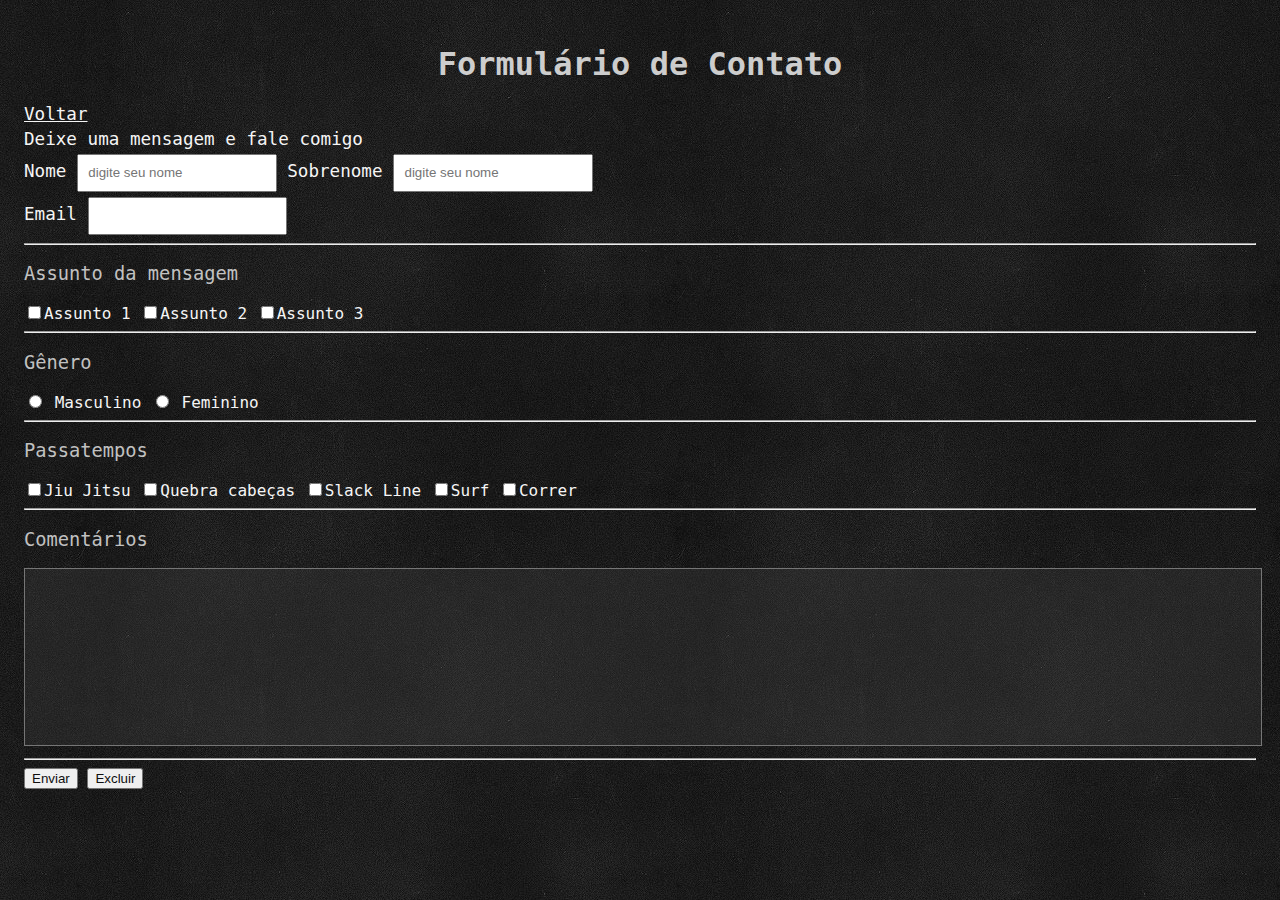
==== CV/contato.html @ 89438544 "first commit- tracking from aula 4" ====
<!DOCTYPE html>
<html lang="en">

<head>
    <meta charset="UTF-8">
    <meta name="viewport" content="width=device-width, initial-scale=1.0">
    <meta http-equiv="X-UA-Compatible" content="ie=edge">
    <title>Pedro Muriel Sousa | Desenvolvedor Web FS</title>
    <link rel="stylesheet" href="css/styles.css">
</head>

<body>
    <h1>Formulário de Contato</h1>
    <p><a href="cvfinal.html">Voltar</a></p>
    <p>
        Deixe uma mensagem e fale comigo
    </p>
    <form action="#">
        <p>
            <label for="nome">Nome </label>
            <input type="text" name="nome" id="nome" placeholder="digite seu nome">
            <label for="sobrenome">Sobrenome </label>
            <input type="text" name="sobrenome" id="sobrenome" placeholder="digite seu nome">
        </p>
        <p>
            <label for="email">Email </label>
            <input type="text" name="email" id="email">

        </p>
        <hr>
        <h3>Assunto da mensagem</h3>
        <label for="assunto-1">
            <input type="checkbox" name="assunto" id="assunto-1">Assunto 1</label>
        <label for="assunto-2">
            <input type="checkbox" name="assunto" id="assunto-2">Assunto 2
        </label>
        <label for="assunto-3">
            <input type="checkbox" name="assunto" id="assunto-3">Assunto 3
        </label>
        <hr>
        <h3>Gênero</h3>
        <label for="masculino">
            <input type="radio" name="genero" id="masculino" value="masculino"> Masculino
        </label>
        <label for="feminino">
            <input type="radio" name="genero" id="feminino" value="feminino"> Feminino
        </label>
        <hr>
        <h3>Passatempos</h3>
        <label for="passatempo1">
            <input type="checkbox" name="passatempos" id="passatempo1" value="pass1">Jiu Jitsu
        </label>
        <label for="passatempo2">
            <input type="checkbox" name="passatempos" id="passatempo2" value="pass2">Quebra cabeças
        </label>
        <label for="passatempo3">
            <input type="checkbox" name="passatempos" id="passatempo3" value="pass3">Slack Line
        </label>
        <label for="passatempo4">
            <input type="checkbox" name="passatempos" id="passatempo4" value="pass4">Surf
        </label>
        <label for="passatempo5">
            <input type="checkbox" name="passatempos" id="passatempo5" value="pass5">Correr
        </label>
        <hr>
        <h3>Comentários</h3>
        <textarea name="comments" id="comments" cols="100" rows="10"></textarea>
        <hr>
        <button type="submit">Enviar</button>
        <button type="reset">Excluir</button>
    </form>
</body>

</html>
---- CV/css/styles.css ----
* {
    color:  whitesmoke;
}
a>img{
    background: white;
}
a:hover{
    color: black;
    background: aliceblue;
    text-transform: uppercase;
    text-decoration: none;
    padding: 0.7em;
    transition: all 0.3s linear;
}
body {
    background-image: url("../imagens/chalkboard.jpg");
    background-attachment: fixed;
    padding: 1rem;
    font-family: 'Incosolata', monospace;
}

p{
    text-align: justify;
    line-height: 1.1em;
    font-size: 1.1em;
    margin: 0.3em 0 0.3em 0;
}

h2, h3 {
    color:  #c1c1c1;
}

h1{
    color: rgba(255, 255, 255, 0.78);
    text-align: center;
    font-weight: bold;
}

h2, h3 {
    font-weight: normal;
}

li > h3{
    color: purple;
}

li{
    list-style: none;
    margin: 0 0 0.7em 0;
}

li img:hover{
    border:1px color transparent;
    border-radius: 20px;
}
small{
    font-size: 1em;
}

footer{
    margin: 1em 0;
}

.social a > img {

    width: 32px;
    height: 32px;

}

.passatempo img{
    width: 360px;
    max-width: 360px;
    max-height: 255px;
    border: 1px solid transparent;
    border-radius: 5px;
    object-fit: contain;
}

.destaque{
    background: #b1b1b1;
    color: #0f0f0f;
    font-size: 1.4em;
    line-height: 0.7em; 
    padding: 2em;
}


strong{
    color: black;
    background-color: white;
}

mark{
    color: white;
    background-color: #373737
}

textarea{
    background-color: rgba(70, 70, 70, 0.3);
    width: 100%;
    resize: none;
    font-size: 1.2em;
    line-height: 1.1em;
}
input{
    color: #0f0f0f;
    padding: 0.7em;
}
button{
    color: #0f0f0f;     
}


input:focus{
    background-color: rgba(70, 70, 70, 0.3);
    color: whitesmoke;
    transition: all 0.3s linear;
}
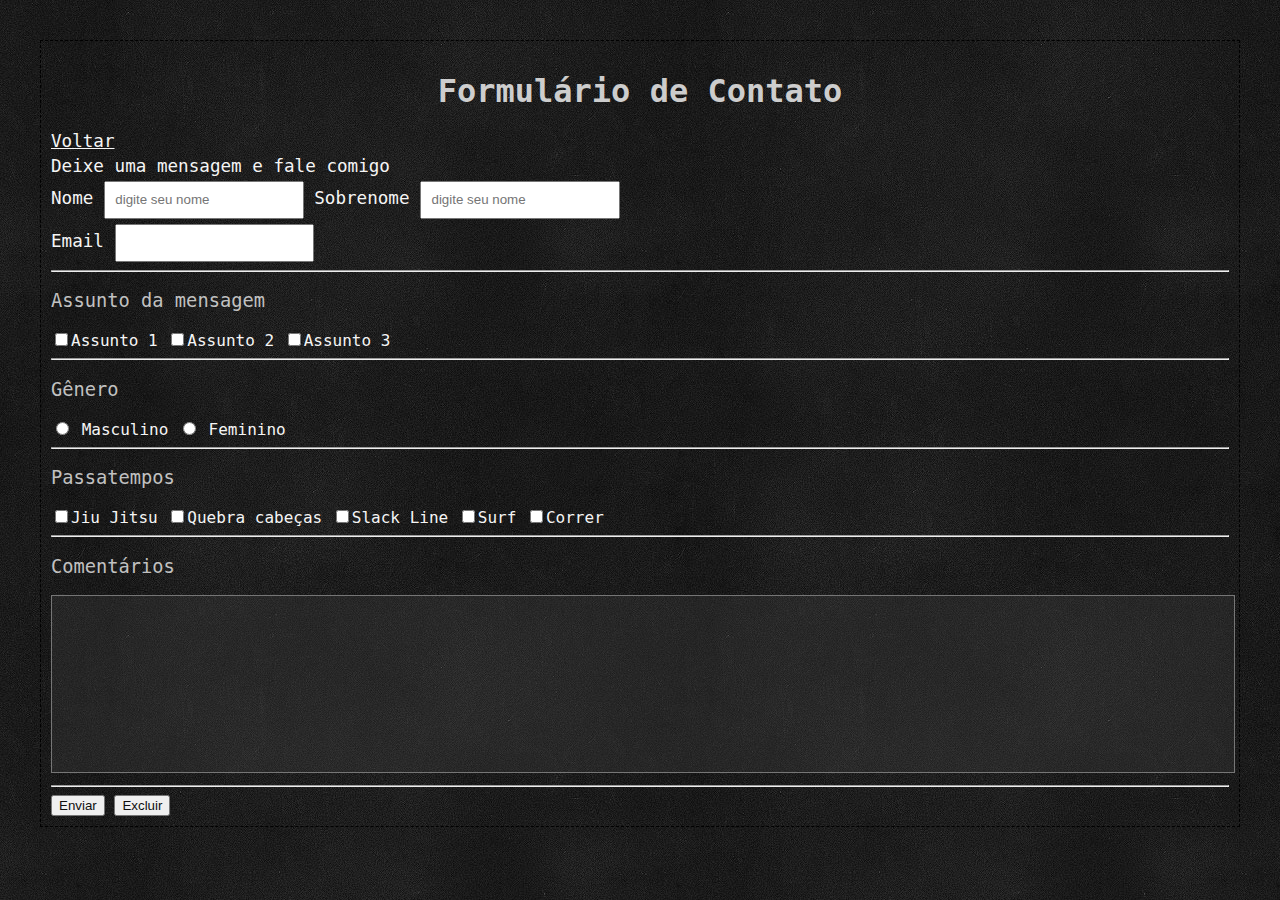
==== commit ae2ae339: "aula 04" ====
--- a/CV/contato.html
+++ b/CV/contato.html
@@ -10,65 +10,70 @@
 </head>
 
 <body>
-    <h1>Formulário de Contato</h1>
-    <p><a href="cvfinal.html">Voltar</a></p>
-    <p>
-        Deixe uma mensagem e fale comigo
-    </p>
-    <form action="#">
+    <section>
+        <h1>Formulário de Contato</h1>
         <p>
-            <label for="nome">Nome </label>
-            <input type="text" name="nome" id="nome" placeholder="digite seu nome">
-            <label for="sobrenome">Sobrenome </label>
-            <input type="text" name="sobrenome" id="sobrenome" placeholder="digite seu nome">
+            <a href="cvfinal.html">Voltar</a>
         </p>
         <p>
-            <label for="email">Email </label>
-            <input type="text" name="email" id="email">
+            Deixe uma mensagem e fale comigo
+        </p>
+        <form action="#">
+            <p>
+                <label for="nome">Nome </label>
+                <input type="text" name="nome" id="nome" placeholder="digite seu nome">
+                <label for="sobrenome">Sobrenome </label>
+                <input type="text" name="sobrenome" id="sobrenome" placeholder="digite seu nome">
+            </p>
+            <p>
+                <label for="email">Email </label>
+                <input type="text" name="email" id="email">
 
-        </p>
-        <hr>
-        <h3>Assunto da mensagem</h3>
-        <label for="assunto-1">
-            <input type="checkbox" name="assunto" id="assunto-1">Assunto 1</label>
-        <label for="assunto-2">
-            <input type="checkbox" name="assunto" id="assunto-2">Assunto 2
-        </label>
-        <label for="assunto-3">
-            <input type="checkbox" name="assunto" id="assunto-3">Assunto 3
-        </label>
-        <hr>
-        <h3>Gênero</h3>
-        <label for="masculino">
-            <input type="radio" name="genero" id="masculino" value="masculino"> Masculino
-        </label>
-        <label for="feminino">
-            <input type="radio" name="genero" id="feminino" value="feminino"> Feminino
-        </label>
-        <hr>
-        <h3>Passatempos</h3>
-        <label for="passatempo1">
-            <input type="checkbox" name="passatempos" id="passatempo1" value="pass1">Jiu Jitsu
-        </label>
-        <label for="passatempo2">
-            <input type="checkbox" name="passatempos" id="passatempo2" value="pass2">Quebra cabeças
-        </label>
-        <label for="passatempo3">
-            <input type="checkbox" name="passatempos" id="passatempo3" value="pass3">Slack Line
-        </label>
-        <label for="passatempo4">
-            <input type="checkbox" name="passatempos" id="passatempo4" value="pass4">Surf
-        </label>
-        <label for="passatempo5">
-            <input type="checkbox" name="passatempos" id="passatempo5" value="pass5">Correr
-        </label>
-        <hr>
-        <h3>Comentários</h3>
-        <textarea name="comments" id="comments" cols="100" rows="10"></textarea>
-        <hr>
-        <button type="submit">Enviar</button>
-        <button type="reset">Excluir</button>
-    </form>
+            </p>
+            <hr>
+            <h3>Assunto da mensagem</h3>
+            <label for="assunto-1">
+                <input type="checkbox" name="assunto" id="assunto-1">Assunto 1</label>
+            <label for="assunto-2">
+                <input type="checkbox" name="assunto" id="assunto-2">Assunto 2
+            </label>
+            <label for="assunto-3">
+                <input type="checkbox" name="assunto" id="assunto-3">Assunto 3
+            </label>
+            <hr>
+            <h3>Gênero</h3>
+            <label for="masculino">
+                <input type="radio" name="genero" id="masculino" value="masculino"> Masculino
+            </label>
+            <label for="feminino">
+                <input type="radio" name="genero" id="feminino" value="feminino"> Feminino
+            </label>
+            <hr>
+            <h3>Passatempos</h3>
+            <label for="passatempo1">
+                <input type="checkbox" name="passatempos" id="passatempo1" value="pass1">Jiu Jitsu
+            </label>
+            <label for="passatempo2">
+                <input type="checkbox" name="passatempos" id="passatempo2" value="pass2">Quebra cabeças
+            </label>
+            <label for="passatempo3">
+                <input type="checkbox" name="passatempos" id="passatempo3" value="pass3">Slack Line
+            </label>
+            <label for="passatempo4">
+                <input type="checkbox" name="passatempos" id="passatempo4" value="pass4">Surf
+            </label>
+            <label for="passatempo5">
+                <input type="checkbox" name="passatempos" id="passatempo5" value="pass5">Correr
+            </label>
+            <hr>
+            <h3>Comentários</h3>
+            <textarea name="comments" id="comments" cols="100" rows="10"></textarea>
+            <hr>
+            <button type="submit">Enviar</button>
+            <button type="reset">Excluir</button>
+        </form>
+    </section>
+
 </body>
 
 </html>--- a/CV/css/styles.css
+++ b/CV/css/styles.css
@@ -117,4 +117,16 @@
     background-color: rgba(70, 70, 70, 0.3);
     color: whitesmoke;
     transition: all 0.3s linear;
+}
+
+section{
+    border: 1px dashed black;
+    padding: 10px;
+    margin: 1em;
+}
+
+footer{
+    margin: 1em;
+    background: rgba(90, 55, 90, 0.4);
+    padding: 1em;    
 }